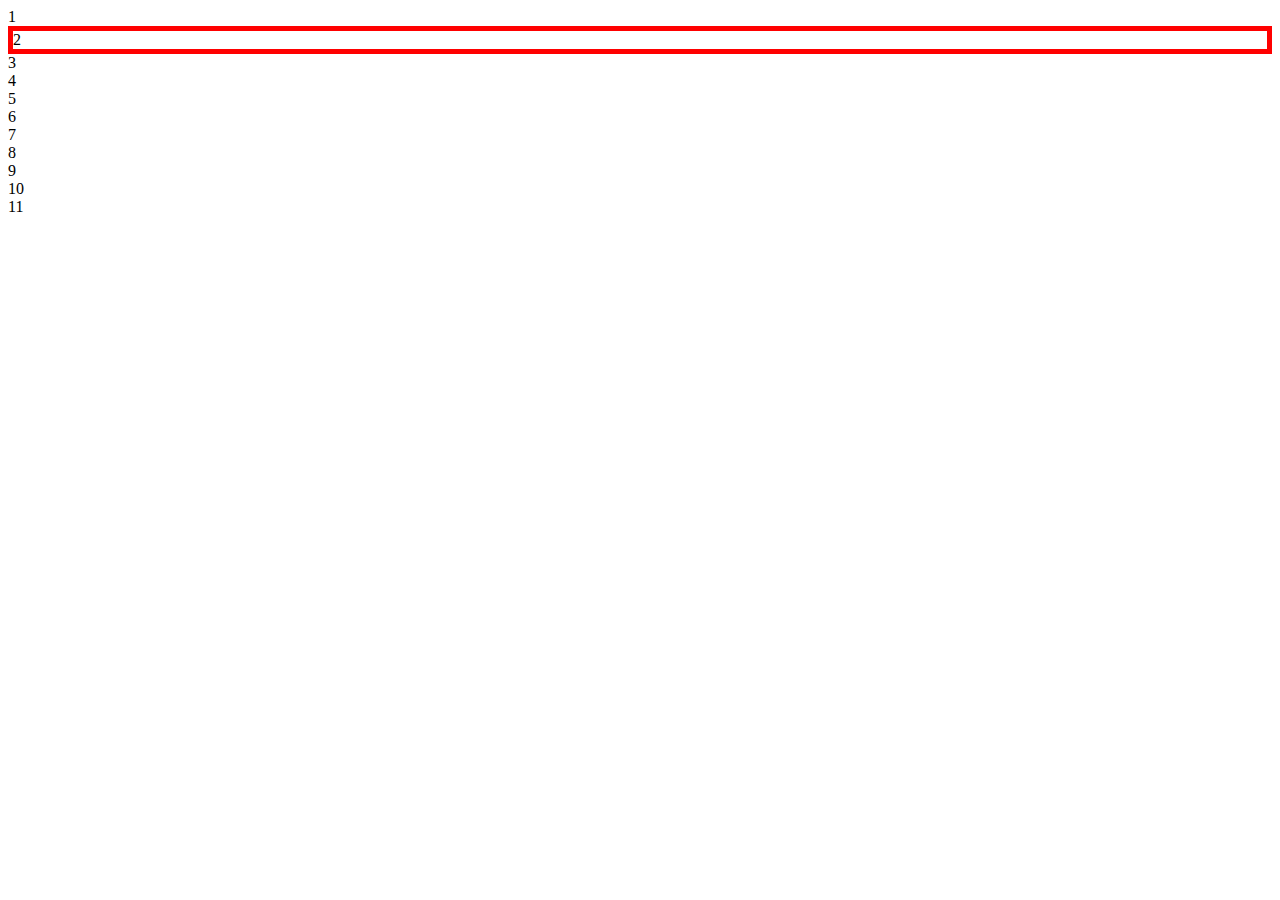
==== text.html @ aaf54137 "玩舒服了-01" ====
<!DOCTYPE html>
<html lang="en">
<head>
    <meta charset="UTF-8">
    <meta name="viewport" content="width=device-width, initial-scale=1.0">
    <title>Document</title>
</head>
<body>
    <!-- 通配符
        *：通配符
        （空格）：后代选择器
        >：子代选择器
        ~：兄弟选择器
        +：兄弟选择器 -->
    <!-- <style>
        div{
            margin: .3125rem;
        }
        .father{
            border: .3125rem solid rgb(255, 103, 103);
        }
        .father > div{
            border: .625rem solid rgb(120, 226, 255);
        }
    </style>
    <div class="father">

        <div>大儿子
            <div>大孙子</div>
        </div>

        <div>二儿子
            <div>二孙子
                <div>曾孙子</div>
            </div>
        </div>

        <div>三儿子
            <span>大孙女</span>
        </div>

        <div>四儿子</div>
    </div> -->

    <!-- 伪类选择器 -->
     <style>
        /* 子代伪类 */
        /* .zz > div:nth-of-type(2){
            border: .125rem solid green;
        } */
        /* .zz > div:nth-of-type(2n){
            border: .125rem solid green;
        } */
        /* .zz > div:nth-of-type(even){
            border: .125rem solid green;
        }
        .zz > div:nth-of-type(2n+1){
            border: .125rem solid rgb(255, 82, 82);
        } */
        /* .zz > div:nth-of-type(3n+1){
            border: .125rem solid rgb(255, 82, 82);
        } */

        .c222{
            border: .3125rem solid red;
        }
        .c222:hover{
            background: red;
            transition: all linear 2s;
        }
     </style>
     <div class="zz">
        <div>1</div>
        <div class="c222">2</div>
        <div>3</div>
        <div>4</div>
        <div>5</div>
        <div>6</div>
        <div>7</div>
        <div>8</div>
        <div>9</div>
        <div>10</div>
        <div>11</div>
     </div>
</body>
</html>
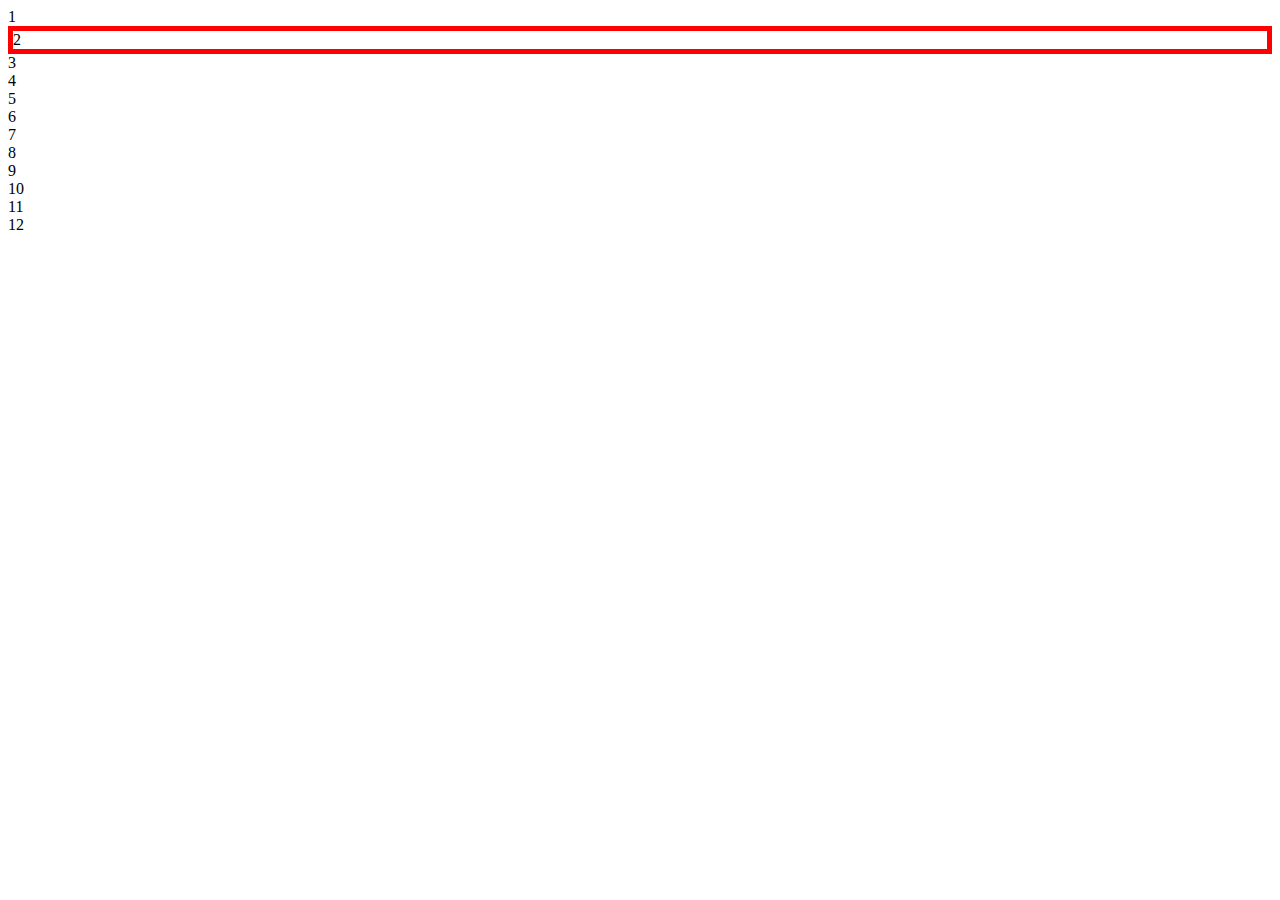
==== commit 8f25ede1: "更改text.html" ====
--- a/text.html
+++ b/text.html
@@ -81,6 +81,7 @@
         <div>9</div>
         <div>10</div>
         <div>11</div>
+        <div>12</div>
      </div>
 </body>
 </html>